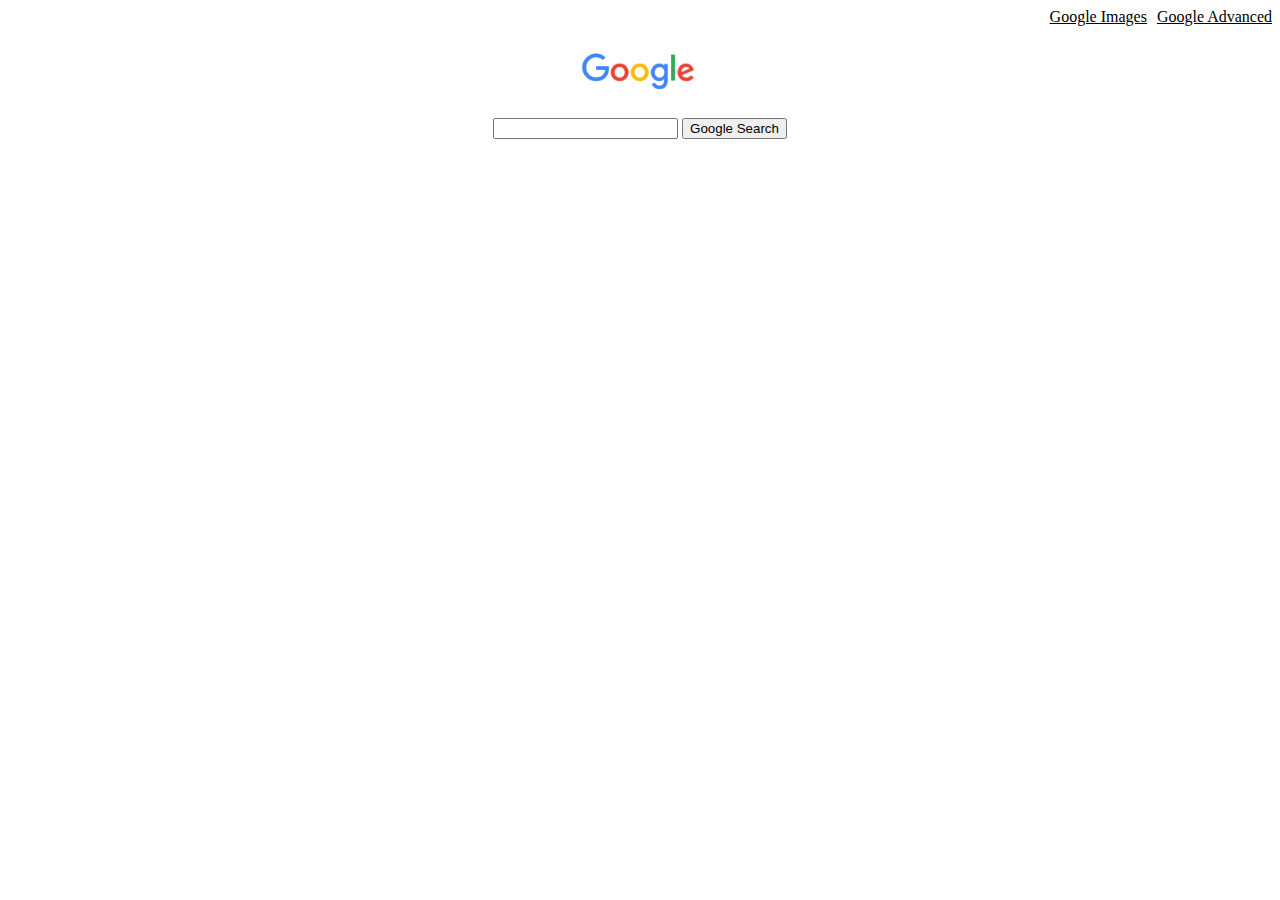
==== index.html @ bbc00877 "perfecto" ====
<!DOCTYPE html>
<html lang="en">
    <head>
        <title>Search</title>
        <link rel="stylesheet" href="style.css">
    </head>
    <body>
        <div class="links">
            <a style="margin-right: 10px;" href="image.html">Google Images</a>
            <a href="advanced.html">Google Advanced </a>
        </div>
        <div class="logo">
            <img src="googleLogo.png" alt="Google Logo" height="92">
        </div>
        <div class="form">
            <form class="search-form" action="https://www.google.com/search">
                <input type="text" name="q">
                <input type="submit" value="Google Search">
            </form>
        </div>
    </body>
</html>
---- style.css ----
/* unvisited link*/
a:link {
  color: black;
}

/* visited link */
a:visited {
  color: black;
}

/* mouse over link */
a:hover {
  color: black;
}

/* selected link */
a:active {
  color: black;
}

.links {
  display: flex;
  justify-content: flex-end;
}

.logo {
  display: flex;
  justify-content: center;
}

.form {
  display: flex;
  justify-content: center;
}
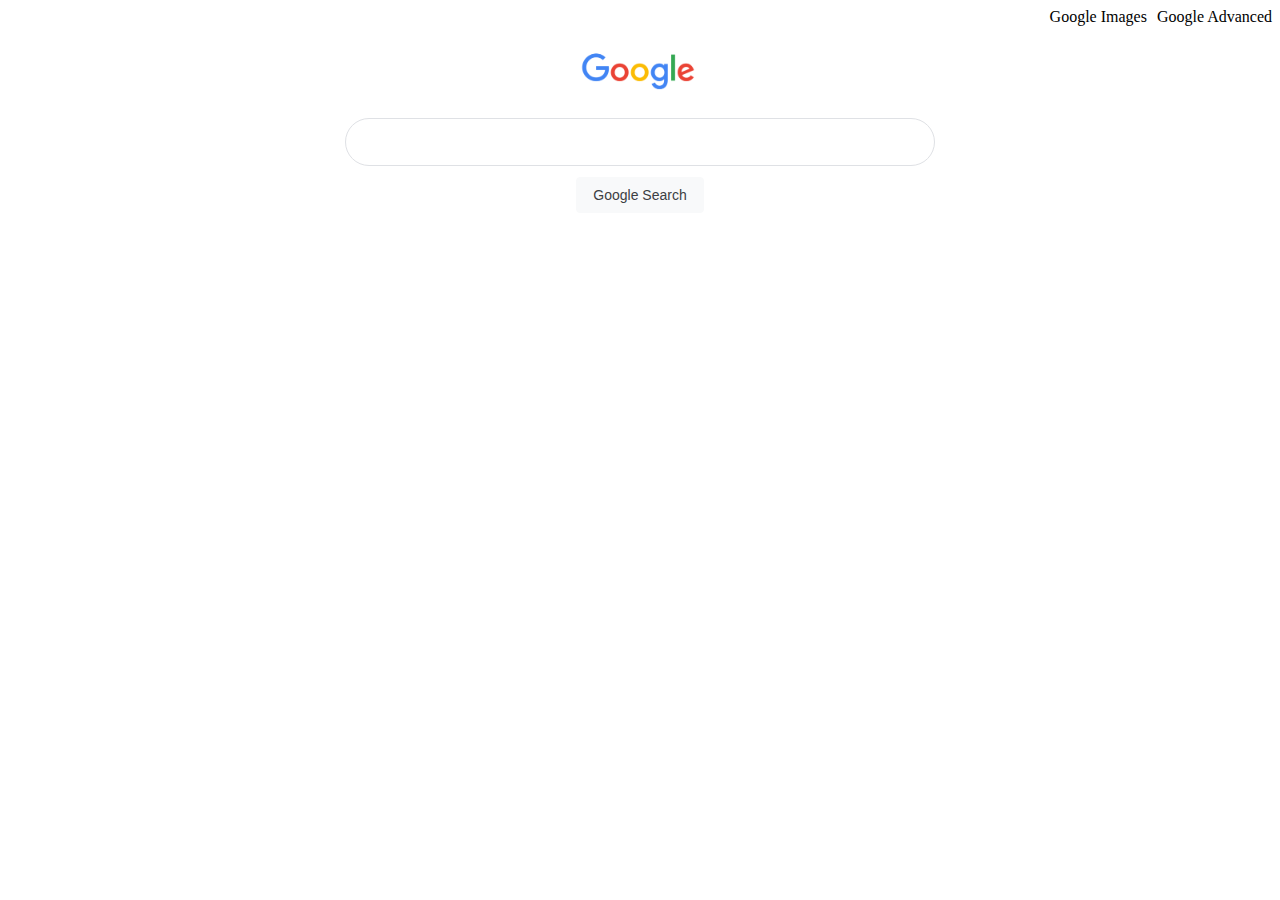
==== commit b6bb4fee: "n" ====
--- a/index.html
+++ b/index.html
@@ -9,14 +9,14 @@
             <a style="margin-right: 10px;" href="image.html">Google Images</a>
             <a href="advanced.html">Google Advanced </a>
         </div>
-        <div class="logo">
+        <div class="div-center">
             <img src="googleLogo.png" alt="Google Logo" height="92">
         </div>
-        <div class="form">
-            <form class="search-form" action="https://www.google.com/search">
-                <input type="text" name="q">
-                <input type="submit" value="Google Search">
-            </form>
-        </div>
+        <form class="search-form" action="https://www.google.com/search">
+            <input class="form-text" type="text" name="q">
+            <div class="div-center">
+                <input class="form-submit" type="submit" value="Google Search">
+            </div>
+        </form>
     </body>
 </html>--- a/style.css
+++ b/style.css
@@ -1,6 +1,7 @@
 /* unvisited link*/
 a:link {
   color: black;
+  text-decoration: none;
 }
 
 /* visited link */
@@ -23,12 +24,38 @@
   justify-content: flex-end;
 }
 
-.logo {
+.div-center {
   display: flex;
   justify-content: center;
+  align-items: center;
 }
 
-.form {
+.form-text {
   display: flex;
-  justify-content: center;
+  z-index: 3;
+  height: 44px;
+  background: #fff;
+  border: 1px solid #dfe1e5;
+  box-shadow: none;
+  border-radius: 24px;
+  margin: 0 auto;
+  width: 584px;
+  outline: none;
+}
+
+.form-submit {
+  background-color: #f8f9fa;
+  border: 1px solid #f8f9fa;
+  border-radius: 4px;
+  color: #3c4043;
+  font-family: arial,sans-serif;
+  font-size: 14px;
+  margin: 11px 4px;
+  padding: 0 16px;
+  line-height: 27px;
+  height: 36px;
+  min-width: 54px;
+  text-align: center;
+  cursor: pointer;
+  user-select: none;
 }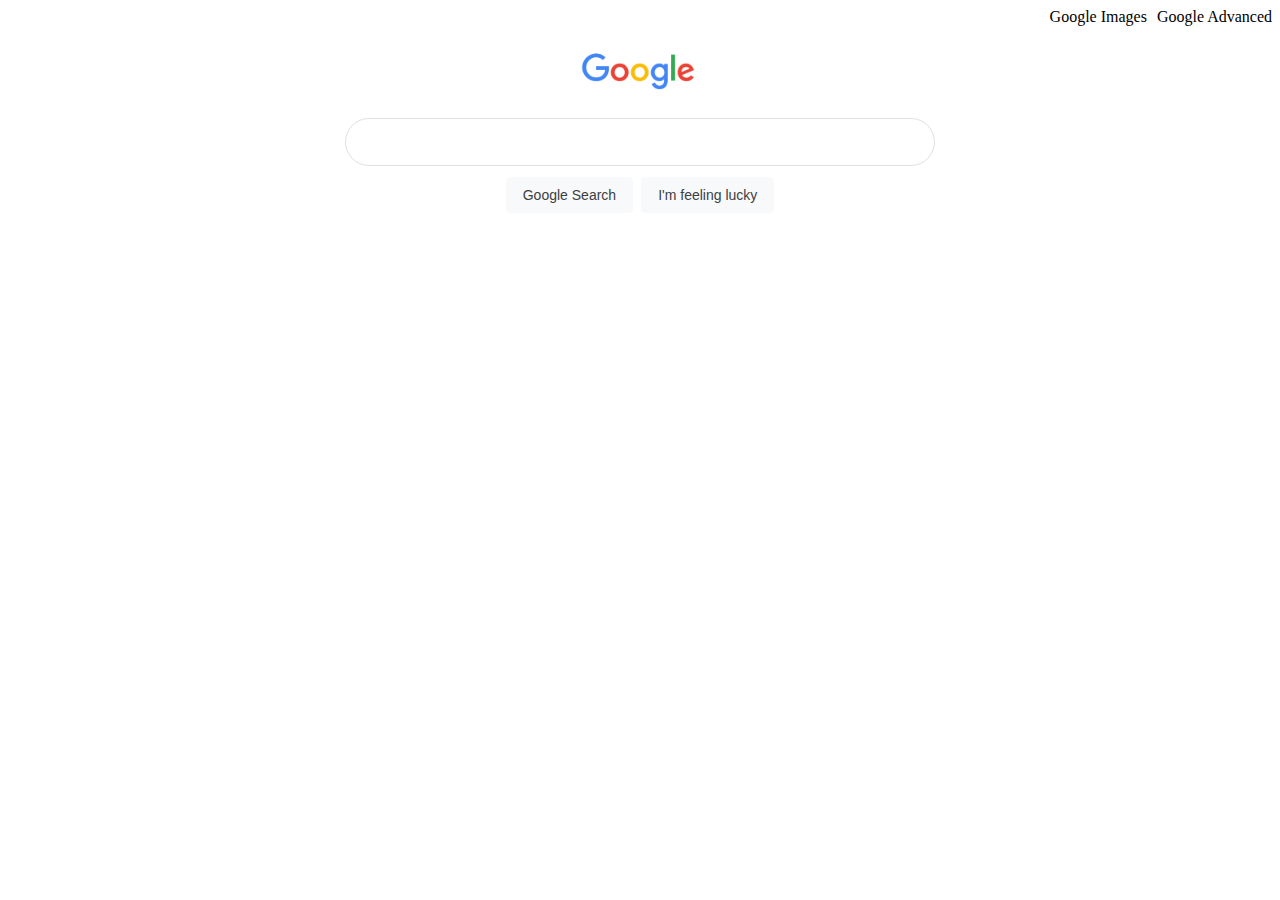
==== commit ac3d908a: "nh" ====
--- a/index.html
+++ b/index.html
@@ -10,12 +10,13 @@
             <a href="advanced.html">Google Advanced </a>
         </div>
         <div class="div-center">
-            <img src="googleLogo.png" alt="Google Logo" height="92">
+            <img src="google-logo.png" alt="Google Logo" height="92">
         </div>
         <form class="search-form" action="https://www.google.com/search">
             <input class="form-text" type="text" name="q">
             <div class="div-center">
-                <input class="form-submit" type="submit" value="Google Search">
+                <input class="form-button" type="submit" value="Google Search">
+                <input class="form-button" type="submit" value="I'm feeling lucky">
             </div>
         </form>
     </body>
--- a/style.css
+++ b/style.css
@@ -32,18 +32,20 @@
 
 .form-text {
   display: flex;
-  z-index: 3;
   height: 44px;
+  width: 584px;
   background: #fff;
-  border: 1px solid #dfe1e5;
-  box-shadow: none;
+  border-width: 1px;
+  border-style: solid;
+  border-color: #dfe1e5;
   border-radius: 24px;
-  margin: 0 auto;
-  width: 584px;
-  outline: none;
+  margin-top: 0;
+  margin-left: auto;
+  margin-right: auto; /*Same as margin: 0 auto;*/
+  outline: none; /* By default, some browsers will add a blue outline around the input when it gets focus (clicked on).*/ 
 }
 
-.form-submit {
+.form-button {
   background-color: #f8f9fa;
   border: 1px solid #f8f9fa;
   border-radius: 4px;
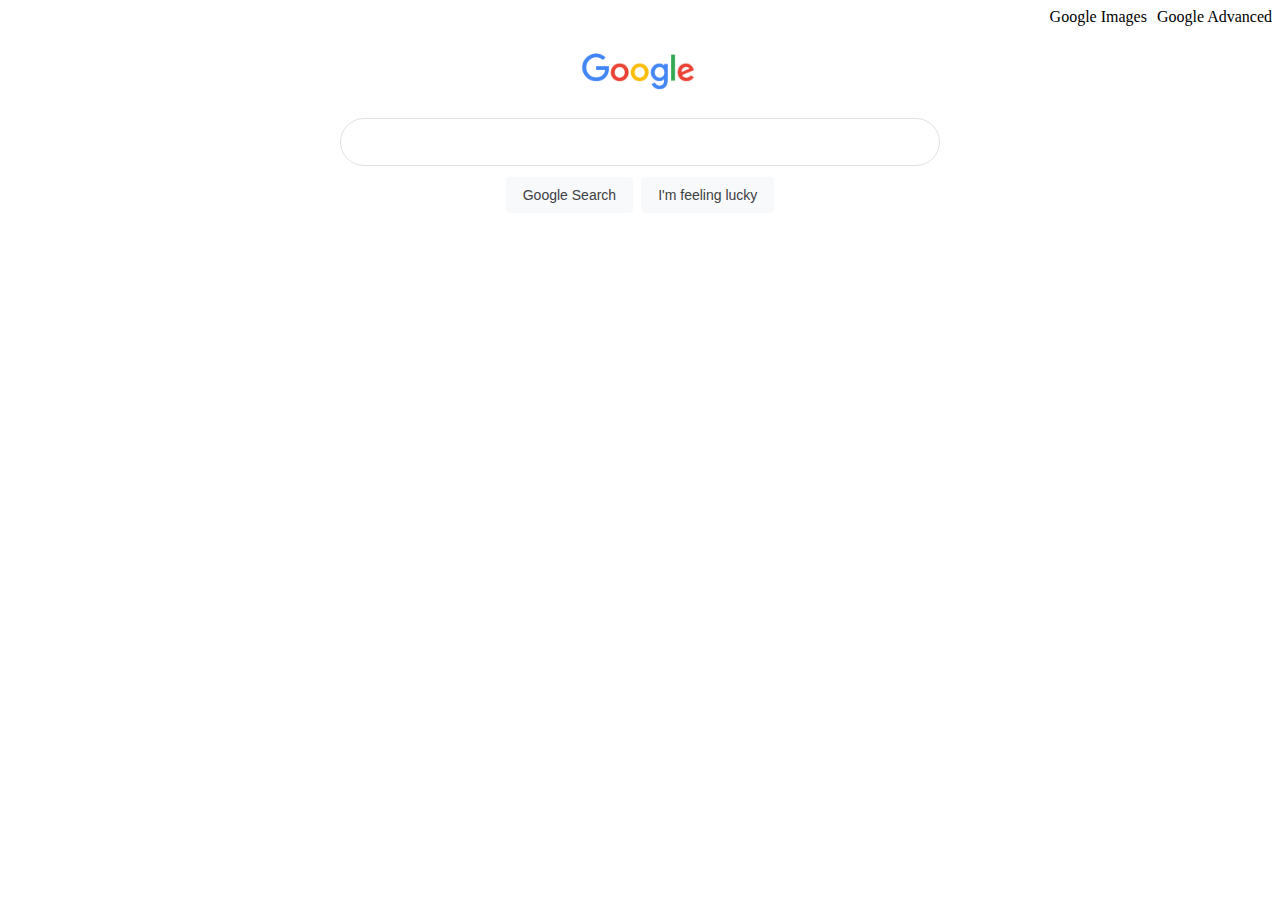
==== commit 330121ec: "b" ====
--- a/index.html
+++ b/index.html
@@ -13,7 +13,7 @@
             <img src="google-logo.png" alt="Google Logo" height="92">
         </div>
         <form class="search-form" action="https://www.google.com/search">
-            <input class="form-text" type="text" name="q">
+            <input type="text" name="q">
             <div class="div-center">
                 <input class="form-button" type="submit" value="Google Search">
                 <input class="form-button" type="submit" value="I'm feeling lucky">
--- a/style.css
+++ b/style.css
@@ -30,7 +30,7 @@
   align-items: center;
 }
 
-.form-text {
+input[type="text"] {
   display: flex;
   height: 44px;
   width: 584px;
@@ -43,6 +43,13 @@
   margin-left: auto;
   margin-right: auto; /*Same as margin: 0 auto;*/
   outline: none; /* By default, some browsers will add a blue outline around the input when it gets focus (clicked on).*/ 
+  padding-left: 12px;
+}
+
+input[type="text"]:hover {
+  /* style lorsque l'input est survolé par la souris */
+  border-color: #999;
+  cursor: pointer;
 }
 
 .form-button {
@@ -60,4 +67,4 @@
   text-align: center;
   cursor: pointer;
   user-select: none;
-}+}
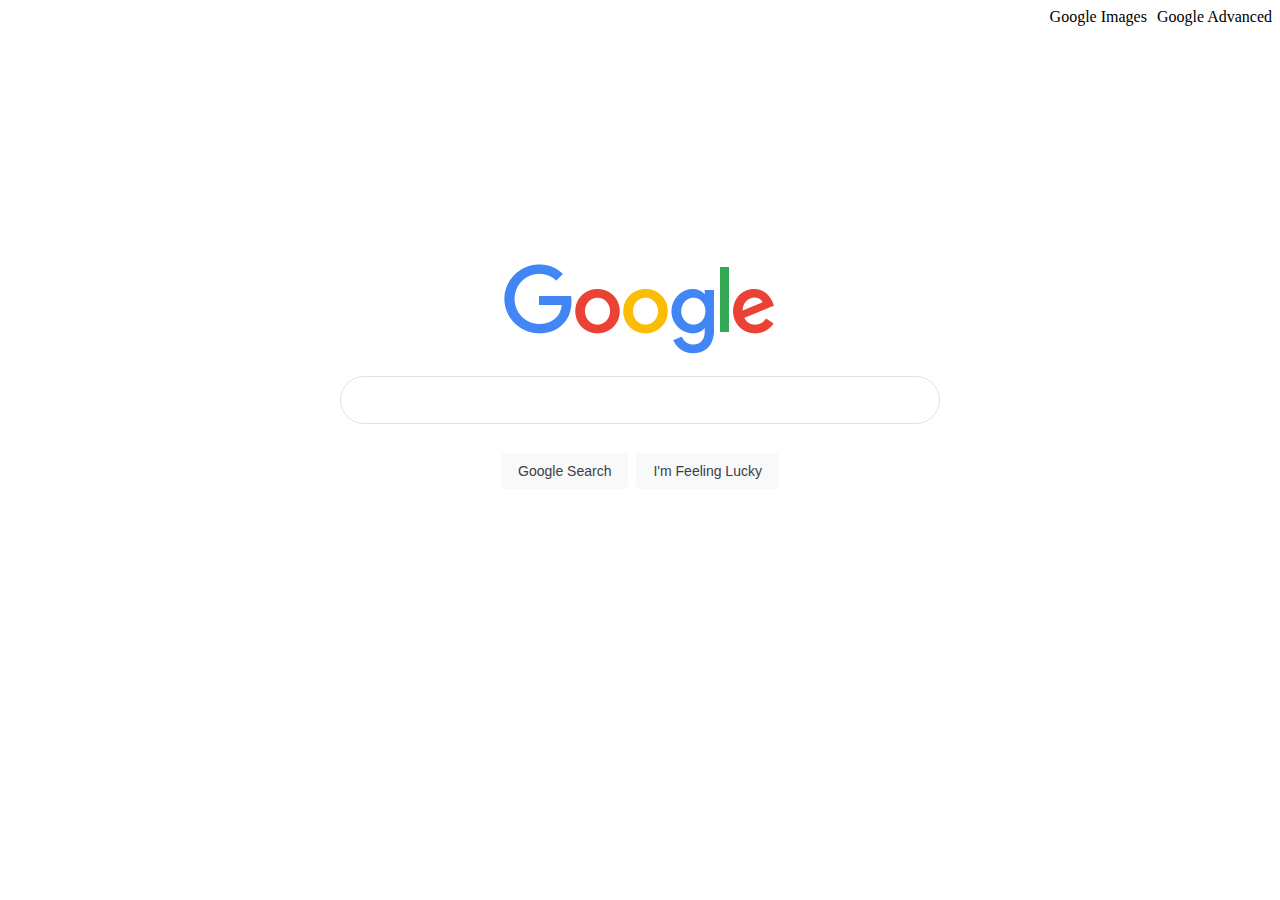
==== commit e20cbeab: "nj" ====
--- a/index.html
+++ b/index.html
@@ -9,15 +9,17 @@
             <a style="margin-right: 10px;" href="image.html">Google Images</a>
             <a href="advanced.html">Google Advanced </a>
         </div>
-        <div class="div-center">
+        <div class="div-center" style="margin-top: 238px;">
             <img src="google-logo.png" alt="Google Logo" height="92">
         </div>
-        <form class="search-form" action="https://www.google.com/search">
-            <input type="text" name="q">
-            <div class="div-center">
-                <input class="form-button" type="submit" value="Google Search">
-                <input class="form-button" type="submit" value="I'm feeling lucky">
-            </div>
-        </form>
+        <div style="padding: 20px;">
+            <form action="https://www.google.com/search">
+                <input type="text" name="q" class="text-input">
+                <div class="div-center" style="margin-top: 18px;">
+                    <input type="submit" value="Google Search">
+                    <input type="submit" value="I'm Feeling Lucky">
+                </div>
+            </form>
+        </div>
     </body>
 </html>--- a/style.css
+++ b/style.css
@@ -30,7 +30,7 @@
   align-items: center;
 }
 
-input[type="text"] {
+.text-input {
   display: flex;
   height: 44px;
   width: 584px;
@@ -40,19 +40,20 @@
   border-color: #dfe1e5;
   border-radius: 24px;
   margin-top: 0;
+  margin-bottom: 0;
   margin-left: auto;
   margin-right: auto; /*Same as margin: 0 auto;*/
   outline: none; /* By default, some browsers will add a blue outline around the input when it gets focus (clicked on).*/ 
   padding-left: 12px;
 }
 
-input[type="text"]:hover {
+.text-input:hover {
   /* style lorsque l'input est survolé par la souris */
   border-color: #999;
   cursor: pointer;
 }
 
-.form-button {
+input[type="submit"] {
   background-color: #f8f9fa;
   border: 1px solid #f8f9fa;
   border-radius: 4px;
@@ -68,3 +69,36 @@
   cursor: pointer;
   user-select: none;
 }
+
+.p1{
+  color: #d93025;
+  font-size: 20px;
+  margin-top: 25px;
+  margin-bottom: 25px;
+  margin-left: 35px;
+  margin-right: 35px;
+}
+
+.p2{
+  color: #333333;
+  margin-top: 25px;
+  margin-bottom: 25px;
+  margin-left: 35px;
+  margin-right: 35px;
+}
+
+.div-form{
+  display: flex;
+  flex-direction: row;
+  align-items: center;
+  margin-top: 20px;
+  margin-left: 10px;
+}
+
+.left{
+  width: 200px;
+}
+
+.right{
+  width: 385px;
+}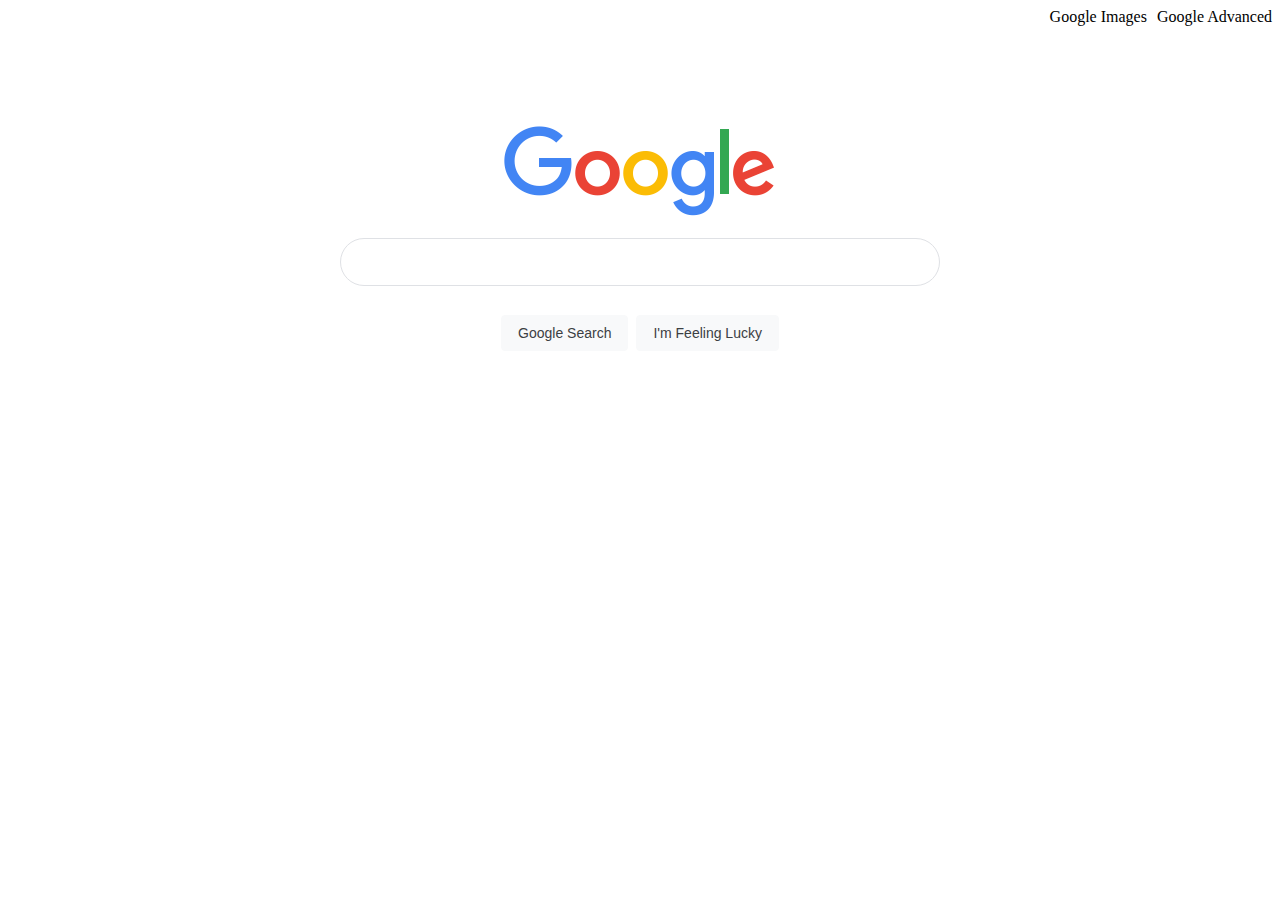
==== commit c62af0a1: "bnjm" ====
--- a/index.html
+++ b/index.html
@@ -5,19 +5,19 @@
         <link rel="stylesheet" href="style.css">
     </head>
     <body>
-        <div class="links">
+        <div class="_links">
             <a style="margin-right: 10px;" href="image.html">Google Images</a>
             <a href="advanced.html">Google Advanced </a>
         </div>
-        <div class="div-center" style="margin-top: 238px;">
+        <div class="div-center" style="margin-top: 100px;">
             <img src="google-logo.png" alt="Google Logo" height="92">
         </div>
         <div style="padding: 20px;">
             <form action="https://www.google.com/search">
                 <input type="text" name="q" class="text-input">
                 <div class="div-center" style="margin-top: 18px;">
-                    <input type="submit" value="Google Search">
-                    <input type="submit" value="I'm Feeling Lucky">
+                    <input type="submit" value="Google Search" class="but">
+                    <input name="btnI" type="submit" value="I'm Feeling Lucky" class="but">
                 </div>
             </form>
         </div>
--- a/style.css
+++ b/style.css
@@ -19,7 +19,7 @@
   color: black;
 }
 
-.links {
+._links {
   display: flex;
   justify-content: flex-end;
 }
@@ -53,7 +53,7 @@
   cursor: pointer;
 }
 
-input[type="submit"] {
+.but{
   background-color: #f8f9fa;
   border: 1px solid #f8f9fa;
   border-radius: 4px;
@@ -101,4 +101,18 @@
 
 .right{
   width: 385px;
+}
+
+.div-button{
+  display: flex;
+  justify-content: flex-end;
+  width: 595px;
+  margin-top: 30px;
+}
+
+.advanced-button{
+  box-shadow: none;
+  background-color: #4d90fe;
+  border: 1px solid #3079ed;
+  color: #fff;
 }